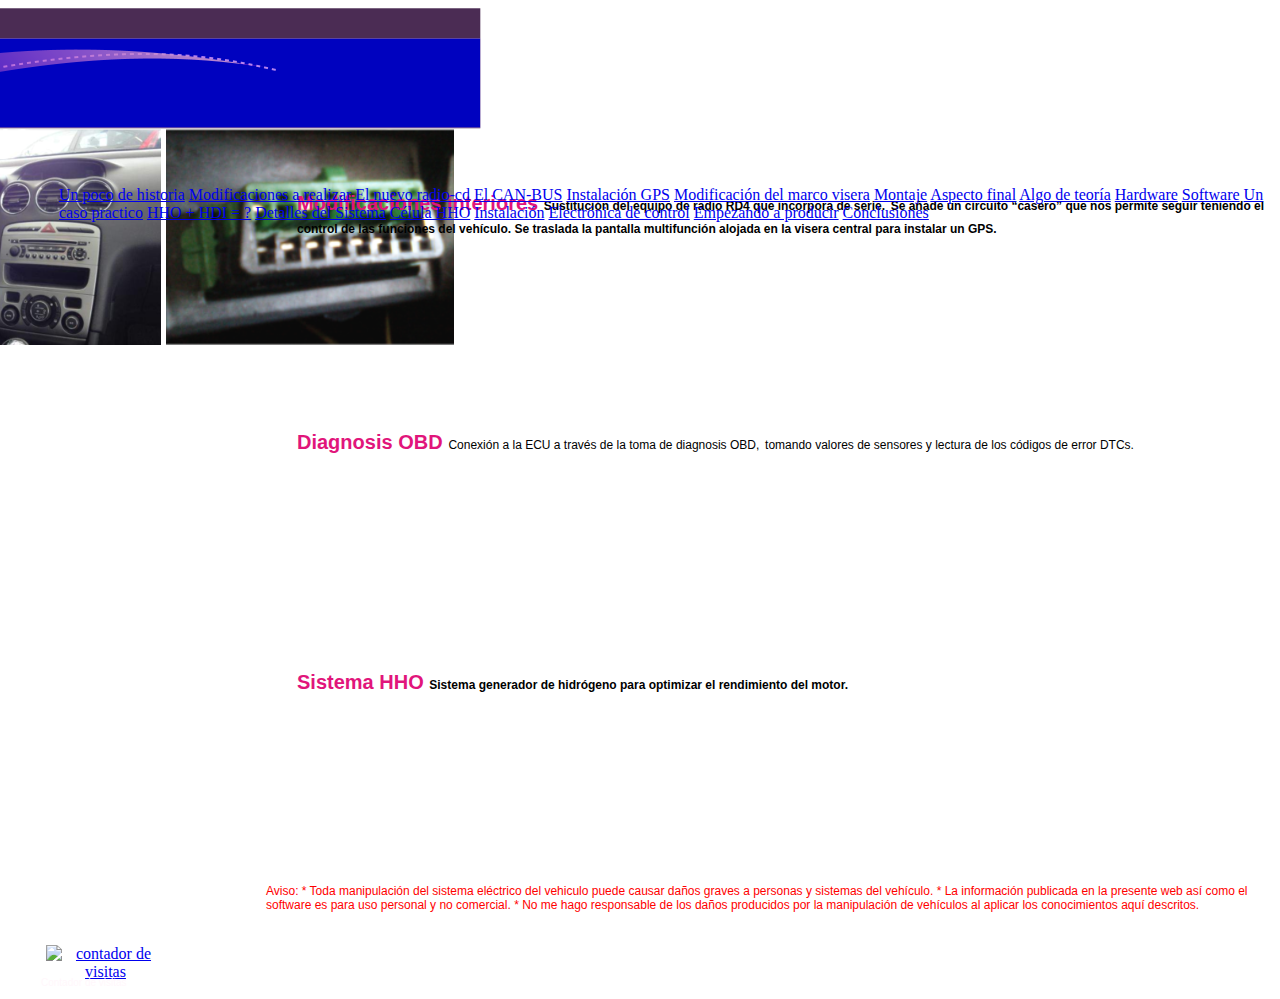
==== index.html @ 52fc5c9a "Update and rename index.htm to index.html" ====
<!DOCTYPE html PUBLIC "-//W3C//DTD XHTML 1.0 Transitional//EN" "http://www.w3.org/TR/xhtml1/DTD/xhtml1-transitional.dtd">
<html xmlns="http://www.w3.org/1999/xhtml">
<head>
 <meta http-equiv="Content-Type" content="text/html; charset=Windows-1252"/>
 <meta name="Generator" content="Xara HTML filter v.6.0.4.417"/>
 <meta name="XAR Files" content="default_htm_files/xr_files.txt"/>
 <title>default</title>
 <meta name="viewport" content="width=device-width, initial-scale=1.0"/>
 <link rel="stylesheet" type="text/css" href="default_htm_files/xr_main.css"/>
 <link rel="stylesheet" type="text/css" href="default_htm_files/xr_text.css"/>
 <link rel="stylesheet" type="text/css" href="default_htm_files/custom_styles.css"/>
 <script type="text/javascript" src="default_htm_files/roe.js"></script>
</head>
<body style="background-color: #FFFFFF">
<div class="xr_ap" id="xr_xr" style="width: 1001px; height: 980px; top:0px; left:50%; margin-left: -501px;">
 <script type="text/javascript">var xr_xr=document.getElementById("xr_xr")</script>
<div class="xr_ap" id="xr_xri" style="width: 1001px; height: 980px;">
 <span class="xr_ar" style="left: 17px; top: 138px; width: 973px; height: 839px; background-color: #FFF7FB;"></span>
 <div style="position: absolute; left: 46px; top: 945px; width: 119px; height: 22px;">
<center><a href="http://www.websmultimedia.com/contador-de-visitas-gratis" title="Contador De Visitas Gratis">

<img style="border: 0px solid; display: inline;" alt="contador de visitas" src="http://www.websmultimedia.com/contador-de-visitas.php?id=11728"></a><br><a href="http://www.websmultimedia.com/contador-de-visitas-gratis" style="color:#999; font-size:10px; 

font-family:verdana;"></a><br><a href="http://www.websmultimedia.com/diseno-web/sevilla" style="color:#999; font-size:10px; font-family:verdana;"></a></center>
 </div>
 <div class="Normal_text" style="position: absolute; left:41px; top:977px;font-family:Verdana, Geneva, sans-serif;font-size:10px;color:#FFF7FB;">
  <span class="xr_tc Normal_text" style="left: -1px; top: -10px; width: 129px;font-family:Verdana, Geneva, sans-serif;font-size:10px;color:#FFF7FB;">Contador de visitas</span>
 </div>
 <img class="xr_ap" src="default_htm_files/8.png" alt="" title="" style="left: 17px; top: 17px; width: 974px; height: 121px;"/>
 <img class="xr_ap" src="default_htm_files/9.png" alt="" title="" style="left: 311px; top: 63px; width: 362px; height: 60px;"/>
 <!--[if lt IE 9]>
 <img class="xr_ap" src="default_htm_files/2298.png" alt="" title="" style="left: 276px; top: 150px; width: 699px; height: 232px;"/>
 <![endif]-->
 <!--[if gte IE 9]><!-->
 <span class="xr_ar" style="left: 276px; top: 150px; width: 689px; height: 224px; box-shadow: 8px 6px 0px rgba(0,0,0,0.25); background-color: #F8E4F6;"></span>
 <!--<![endif]-->
 <img class="xr_ap" src="default_htm_files/521.png" alt="" title="" style="left: 645px; top: 154px; width: 289px; height: 216px;"/>
 <!--[if lt IE 9]>
 <img class="xr_ap" src="default_htm_files/2298.png" alt="" title="" style="left: 276px; top: 630px; width: 699px; height: 232px;"/>
 <![endif]-->
 <!--[if gte IE 9]><!-->
 <span class="xr_ar" style="left: 276px; top: 630px; width: 689px; height: 224px; box-shadow: 8px 6px 0px rgba(0,0,0,0.25); background-color: #F8E4F6;"></span>
 <!--<![endif]-->
 <!--[if lt IE 9]>
 <img class="xr_ap" src="default_htm_files/2298.png" alt="" title="" style="left: 276px; top: 390px; width: 699px; height: 232px;"/>
 <![endif]-->
 <!--[if gte IE 9]><!-->
 <span class="xr_ar" style="left: 276px; top: 390px; width: 689px; height: 224px; box-shadow: 8px 6px 0px rgba(0,0,0,0.25); background-color: #F8E4F6;"></span>
 <!--<![endif]-->
 <img class="xr_ap" src="default_htm_files/522.png" alt="" title="" style="left: 645px; top: 395px; width: 289px; height: 216px;"/>
 <img class="xr_ap" src="default_htm_files/523.jpg" alt="" title="" style="left: 645px; top: 635px; width: 289px; height: 216px;"/>
 <div class="Normal_text" style="position: absolute; left:297px; top:192px;font-family:Trebuchet MS, Tahoma, sans-serif;font-weight:bold;font-size:20px;color:#E1157B;">
  <span class="xr_tl Normal_text" style="top: -19px;font-family:Trebuchet MS, Tahoma, sans-serif;font-weight:bold;font-size:20px;color:#E1157B;">Modificaciones interiores</span>
  <span class="xr_tl Normal_text" style="top: 18px;font-family:Trebuchet MS, Tahoma, sans-serif;font-size:12px;color:#000000;">Sustituci&#243;n del equipo de radio RD4 que incorpora de serie.</span>
  <span class="xr_tl Normal_text" style="top: 46px;font-family:Trebuchet MS, Tahoma, sans-serif;font-size:12px;color:#000000;">Se a&#241;ade un circuito &#8220;casero&#8221; que nos permite seguir </span>
  <span class="xr_tl Normal_text" style="top: 60px;font-family:Trebuchet MS, Tahoma, sans-serif;font-size:12px;color:#000000;">teniendo el control de las funciones del veh&#237;culo. </span>
  <span class="xr_tl Normal_text" style="top: 88px;font-family:Trebuchet MS, Tahoma, sans-serif;font-size:12px;color:#000000;">Se traslada la pantalla multifunci&#243;n alojada en la visera </span>
  <span class="xr_tl Normal_text" style="top: 102px;font-family:Trebuchet MS, Tahoma, sans-serif;font-size:12px;color:#000000;">central para instalar un GPS.</span>
  <span class="xr_tl Normal_text" style="top: 116px;font-family:Trebuchet MS, Tahoma, sans-serif;font-size:12px;color:#000000;">&nbsp;</span>
 </div>
 <div class="Normal_text" style="position: absolute; left:297px; top:430px;font-family:Trebuchet MS, Tahoma, sans-serif;font-size:21px;">
  <span class="xr_tl Normal_text" style="top: -19px;font-family:Trebuchet MS, Tahoma, sans-serif;font-size:21px;"><span class="Normal_text" style="font-family:Trebuchet MS, Tahoma, sans-serif;font-weight:bold;font-size:20px;color:#E1157B;">Diagnosis OBD</span></span>
  <span class="xr_tl Normal_text" style="top: 18px;font-family:Trebuchet MS, Tahoma, sans-serif;font-size:12px;color:#000000;">Conexi&#243;n a la ECU a trav&#233;s de la toma de diagnosis OBD,</span>
  <span class="xr_tl Normal_text" style="top: 32px;font-family:Trebuchet MS, Tahoma, sans-serif;font-size:12px;color:#000000;">tomando valores de sensores y lectura de los c&#243;digos de </span>
  <span class="xr_tl Normal_text" style="top: 46px;font-family:Trebuchet MS, Tahoma, sans-serif;font-size:12px;color:#000000;">error DTCs.</span>
 </div>
 <div class="Normal_text" style="position: absolute; left:297px; top:671px;font-family:Trebuchet MS, Tahoma, sans-serif;font-weight:bold;font-size:20px;">
  <span class="xr_tl Normal_text" style="top: -19px;font-family:Trebuchet MS, Tahoma, sans-serif;font-weight:bold;font-size:20px;"><span class="Normal_text" style="font-family:Trebuchet MS, Tahoma, sans-serif;font-weight:bold;font-size:20px;color:#E1157B;">Sistema HHO</span></span>
  <span class="xr_tl Normal_text" style="top: 18px;font-family:Trebuchet MS, Tahoma, sans-serif;font-size:12px;color:#000000;">Sistema generador de hidr&#243;geno para optimizar el </span>
  <span class="xr_tl Normal_text" style="top: 32px;font-family:Trebuchet MS, Tahoma, sans-serif;font-size:12px;color:#000000;">rendimiento del motor.</span>
 </div>
 <div class="Normal_text" style="position: absolute; left:266px; top:884px;font-family:Trebuchet MS, Tahoma, sans-serif;font-size:12px;color:#FF0000;">
  <span class="xr_tl Normal_text" style="top: -11px;font-family:Trebuchet MS, Tahoma, sans-serif;font-size:12px;color:#FF0000;">Aviso:</span>
  <span class="xr_tl Normal_text" style="top: 3px;font-family:Trebuchet MS, Tahoma, sans-serif;font-size:12px;color:#FF0000;">* Toda manipulaci&#243;n del sistema el&#233;ctrico del vehiculo puede causar da&#241;os graves a personas y sistemas del veh&#237;culo. </span>
  <span class="xr_tl Normal_text" style="top: 17px;font-family:Trebuchet MS, Tahoma, sans-serif;font-size:12px;color:#FF0000;">* La informaci&#243;n publicada en la presente web as&#237; como el software es para uso personal y no comercial.</span>
  <span class="xr_tl Normal_text" style="top: 31px;font-family:Trebuchet MS, Tahoma, sans-serif;font-size:12px;color:#FF0000;">* No me hago responsable de los da&#241;os producidos por la manipulaci&#243;n de veh&#237;culos al aplicar los conocimientos aqu&#237; descritos.</span>
 </div>
 <!--[if lt IE 9]>
 <img class="xr_ap" src="default_htm_files/2303.png" alt="" title="" style="left: 38px; top: 149px; width: 239px; height: 239px;"/>
 <![endif]-->
 <!--[if gte IE 9]><!-->
 <span class="xr_ar" style="left: 38px; top: 150px; width: 223px; height: 224px; box-shadow: 8px 7px 6px rgba(0,0,0,0.25); background-color: #F8E4F6;"></span>
 <!--<![endif]-->
 <!--[if lt IE 9]>
 <img class="xr_ap" src="default_htm_files/2303.png" alt="" title="" style="left: 38px; top: 389px; width: 239px; height: 239px;"/>
 <![endif]-->
 <!--[if gte IE 9]><!-->
 <span class="xr_ar" style="left: 38px; top: 390px; width: 223px; height: 224px; box-shadow: 8px 7px 6px rgba(0,0,0,0.25); background-color: #F8E4F6;"></span>
 <!--<![endif]-->
 <!--[if lt IE 9]>
 <img class="xr_ap" src="default_htm_files/2303.png" alt="" title="" style="left: 38px; top: 629px; width: 239px; height: 239px;"/>
 <![endif]-->
 <!--[if gte IE 9]><!-->
 <span class="xr_ar" style="left: 38px; top: 630px; width: 223px; height: 224px; box-shadow: 8px 7px 6px rgba(0,0,0,0.25); background-color: #F8E4F6;"></span>
 <!--<![endif]-->
 <div class="xr_s0" style="position: absolute; left:59px; top:186px;">
  <span class="xr_tl xr_s0" style="top: 3px;"><a href="default_2.htm" onclick="return(xr_nn());" onmousemove="xr_mo(this,0)" >Un poco de historia</a></span>
  <span class="xr_tl xr_s0" style="top: 19px;"><a href="default_2.htm#Modificaciones:32a:32realizar" onclick="return(xr_nn());" onmousemove="xr_mo(this,0)" >Modificaciones a realizar</a></span>
  <span class="xr_tl xr_s0" style="top: 36px;"><a href="default_2.htm#El:32nuevo:32radio-cd" onclick="return(xr_nn());" onmousemove="xr_mo(this,0)" >El nuevo radio-cd</a></span>
  <span class="xr_tl xr_s0" style="top: 52px;"><a href="default_3.htm" onclick="return(xr_nn());" onmousemove="xr_mo(this,0)" >El CAN-BUS</a></span>
  <span class="xr_tl xr_s0" style="top: 68px;"><a href="default_4.htm" onclick="return(xr_nn());" onmousemove="xr_mo(this,0)" >Instalaci&#243;n GPS</a></span>
  <span class="xr_tl xr_s0" style="top: 84px;"><a href="default_4.htm#Modificaci:243n:32del:32marco:32visera" onclick="return(xr_nn());" onmousemove="xr_mo(this,0)" >Modificaci&#243;n del marco visera</a></span>
  <span class="xr_tl xr_s0" style="top: 101px;"><a href="default_5.htm" onclick="return(xr_nn());" onmousemove="xr_mo(this,0)" >Montaje</a></span>
  <span class="xr_tl xr_s0" style="top: 117px;"><a href="default_6.htm" onclick="return(xr_nn());" onmousemove="xr_mo(this,0)" >Aspecto final</a></span>
  <span class="xr_tl xr_s0" style="top: 247px;"><a href="default_7.htm" onclick="return(xr_nn());" onmousemove="xr_mo(this,0)" >Algo de teor&#237;a</a></span>
  <span class="xr_tl xr_s0" style="top: 263px;"><a href="default_8.htm" onclick="return(xr_nn());" onmousemove="xr_mo(this,0)" >Hardware</a></span>
  <span class="xr_tl xr_s0" style="top: 279px;"><a href="default_8.htm#Software" onclick="return(xr_nn());" onmousemove="xr_mo(this,0)" >Software</a></span>
  <span class="xr_tl xr_s0" style="top: 296px;"><a href="default_9.htm" onclick="return(xr_nn());" onmousemove="xr_mo(this,0)" >Un caso practico</a></span>
  <span class="xr_tl xr_s0" style="top: 491px;"><a href="default_10.htm" onclick="return(xr_nn());" onmousemove="xr_mo(this,0)" >HHO + HDI = ?</a></span>
  <span class="xr_tl xr_s0" style="top: 507px;"><a href="default_10.htm#Detalles:32del:32Sistema" onclick="return(xr_nn());" onmousemove="xr_mo(this,0)" >Detalles del Sistema</a></span>
  <span class="xr_tl xr_s0" style="top: 523px;"><a href="default_10.htm#C:233lula:32HHO" onclick="return(xr_nn());" onmousemove="xr_mo(this,0)" >C&#233;lula HHO</a></span>
  <span class="xr_tl xr_s0" style="top: 540px;"><a href="default_11.htm" onclick="return(xr_nn());" onmousemove="xr_mo(this,0)" >Instalaci&#243;n</a></span>
  <span class="xr_tl xr_s0" style="top: 556px;"><a href="default_12.htm" onclick="return(xr_nn());" onmousemove="xr_mo(this,0)" >Electr&#243;nica de control</a></span>
  <span class="xr_tl xr_s0" style="top: 572px;"><a href="default_13.htm" onclick="return(xr_nn());" onmousemove="xr_mo(this,0)" >Empezando a producir</a></span>
  <span class="xr_tl xr_s0" style="top: 588px;"><a href="default_13.htm#Conclusiones" onclick="return(xr_nn());" onmousemove="xr_mo(this,0)" >Conclusiones</a></span>
 </div>
 <div id="xr_xo0" class="xr_ap" style="left:0; top:0; width:1001px; height:100px; visibility:hidden;">
 <a href="" onclick="return(false);">
 </a>
 </div>
 <div id="xr_xd0"></div>
</div>
</div>
<!--[if lt IE 7]><script type="text/javascript" src="default_htm_files/png.js"></script><![endif]-->
<!--[if IE]><script type="text/javascript">xr_aeh()</script><![endif]--><!--[if !IE]>--><script type="text/javascript">window.addEventListener('load', xr_aeh, false);</script><!--<![endif]-->
</body>
</html>
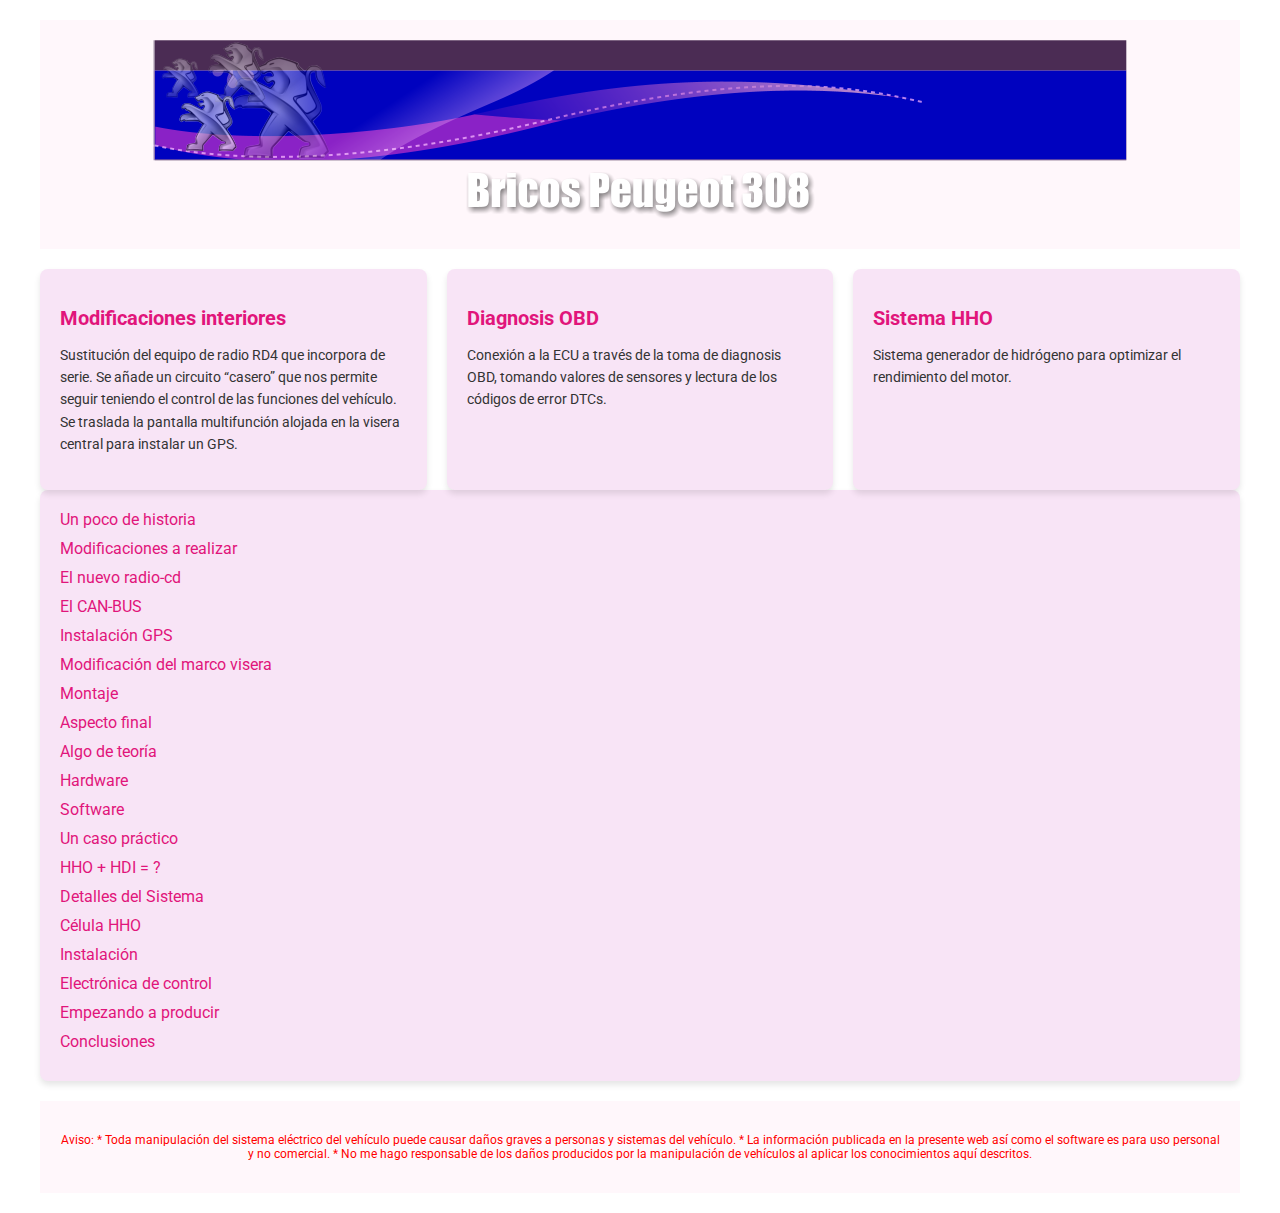
==== commit d4880ece: "Update index.html" ====
--- a/index.html
+++ b/index.html
@@ -1,127 +1,130 @@
-<!DOCTYPE html PUBLIC "-//W3C//DTD XHTML 1.0 Transitional//EN" "http://www.w3.org/TR/xhtml1/DTD/xhtml1-transitional.dtd">
-<html xmlns="http://www.w3.org/1999/xhtml">
+<!DOCTYPE html>
+<html lang="es">
 <head>
- <meta http-equiv="Content-Type" content="text/html; charset=Windows-1252"/>
- <meta name="Generator" content="Xara HTML filter v.6.0.4.417"/>
- <meta name="XAR Files" content="default_htm_files/xr_files.txt"/>
- <title>default</title>
- <meta name="viewport" content="width=device-width, initial-scale=1.0"/>
- <link rel="stylesheet" type="text/css" href="default_htm_files/xr_main.css"/>
- <link rel="stylesheet" type="text/css" href="default_htm_files/xr_text.css"/>
- <link rel="stylesheet" type="text/css" href="default_htm_files/custom_styles.css"/>
- <script type="text/javascript" src="default_htm_files/roe.js"></script>
+    <meta charset="UTF-8">
+    <meta name="viewport" content="width=device-width, initial-scale=1.0">
+    <title>Modificaciones de Vehículos</title>
+    <link href="https://fonts.googleapis.com/css2?family=Roboto:wght@400;700&display=swap" rel="stylesheet">
+    <style>
+        body {
+            font-family: 'Roboto', sans-serif;
+            background-color: #FFFFFF;
+            margin: 0;
+            padding: 0;
+            color: #333;
+        }
+        .container {
+            max-width: 1200px;
+            margin: 0 auto;
+            padding: 20px;
+        }
+        header {
+            text-align: center;
+            padding: 20px 0;
+            background-color: #FFF7FB;
+        }
+        header img {
+            max-width: 100%;
+            height: auto;
+        }
+        .content {
+            display: flex;
+            flex-wrap: wrap;
+            gap: 20px;
+            margin-top: 20px;
+        }
+        .card {
+            background-color: #F8E4F6;
+            padding: 20px;
+            border-radius: 8px;
+            box-shadow: 0 4px 6px rgba(0, 0, 0, 0.1);
+            flex: 1 1 calc(33.333% - 40px);
+            box-sizing: border-box;
+        }
+        .card h2 {
+            color: #E1157B;
+            font-size: 20px;
+            margin-bottom: 10px;
+        }
+        .card p {
+            font-size: 14px;
+            line-height: 1.6;
+        }
+        .sidebar {
+            flex: 1 1 200px;
+            background-color: #F8E4F6;
+            padding: 20px;
+            border-radius: 8px;
+            box-shadow: 0 4px 6px rgba(0, 0, 0, 0.1);
+        }
+        .sidebar a {
+            display: block;
+            color: #E1157B;
+            text-decoration: none;
+            margin-bottom: 10px;
+        }
+        .sidebar a:hover {
+            text-decoration: underline;
+        }
+        footer {
+            text-align: center;
+            padding: 20px;
+            background-color: #FFF7FB;
+            margin-top: 20px;
+        }
+        footer p {
+            font-size: 12px;
+            color: #FF0000;
+        }
+    </style>
 </head>
-<body style="background-color: #FFFFFF">
-<div class="xr_ap" id="xr_xr" style="width: 1001px; height: 980px; top:0px; left:50%; margin-left: -501px;">
- <script type="text/javascript">var xr_xr=document.getElementById("xr_xr")</script>
-<div class="xr_ap" id="xr_xri" style="width: 1001px; height: 980px;">
- <span class="xr_ar" style="left: 17px; top: 138px; width: 973px; height: 839px; background-color: #FFF7FB;"></span>
- <div style="position: absolute; left: 46px; top: 945px; width: 119px; height: 22px;">
-<center><a href="http://www.websmultimedia.com/contador-de-visitas-gratis" title="Contador De Visitas Gratis">
+<body>
+    <div class="container">
+        <header>
+            <img src="default_htm_files/8.png" alt="Header Image">
+            <img src="default_htm_files/9.png" alt="Logo">
+        </header>
 
-<img style="border: 0px solid; display: inline;" alt="contador de visitas" src="http://www.websmultimedia.com/contador-de-visitas.php?id=11728"></a><br><a href="http://www.websmultimedia.com/contador-de-visitas-gratis" style="color:#999; font-size:10px; 
+        <div class="content">
+            <div class="card">
+                <h2>Modificaciones interiores</h2>
+                <p>Sustitución del equipo de radio RD4 que incorpora de serie. Se añade un circuito “casero” que nos permite seguir teniendo el control de las funciones del vehículo. Se traslada la pantalla multifunción alojada en la visera central para instalar un GPS.</p>
+            </div>
+            <div class="card">
+                <h2>Diagnosis OBD</h2>
+                <p>Conexión a la ECU a través de la toma de diagnosis OBD, tomando valores de sensores y lectura de los códigos de error DTCs.</p>
+            </div>
+            <div class="card">
+                <h2>Sistema HHO</h2>
+                <p>Sistema generador de hidrógeno para optimizar el rendimiento del motor.</p>
+            </div>
+        </div>
 
-font-family:verdana;"></a><br><a href="http://www.websmultimedia.com/diseno-web/sevilla" style="color:#999; font-size:10px; font-family:verdana;"></a></center>
- </div>
- <div class="Normal_text" style="position: absolute; left:41px; top:977px;font-family:Verdana, Geneva, sans-serif;font-size:10px;color:#FFF7FB;">
-  <span class="xr_tc Normal_text" style="left: -1px; top: -10px; width: 129px;font-family:Verdana, Geneva, sans-serif;font-size:10px;color:#FFF7FB;">Contador de visitas</span>
- </div>
- <img class="xr_ap" src="default_htm_files/8.png" alt="" title="" style="left: 17px; top: 17px; width: 974px; height: 121px;"/>
- <img class="xr_ap" src="default_htm_files/9.png" alt="" title="" style="left: 311px; top: 63px; width: 362px; height: 60px;"/>
- <!--[if lt IE 9]>
- <img class="xr_ap" src="default_htm_files/2298.png" alt="" title="" style="left: 276px; top: 150px; width: 699px; height: 232px;"/>
- <![endif]-->
- <!--[if gte IE 9]><!-->
- <span class="xr_ar" style="left: 276px; top: 150px; width: 689px; height: 224px; box-shadow: 8px 6px 0px rgba(0,0,0,0.25); background-color: #F8E4F6;"></span>
- <!--<![endif]-->
- <img class="xr_ap" src="default_htm_files/521.png" alt="" title="" style="left: 645px; top: 154px; width: 289px; height: 216px;"/>
- <!--[if lt IE 9]>
- <img class="xr_ap" src="default_htm_files/2298.png" alt="" title="" style="left: 276px; top: 630px; width: 699px; height: 232px;"/>
- <![endif]-->
- <!--[if gte IE 9]><!-->
- <span class="xr_ar" style="left: 276px; top: 630px; width: 689px; height: 224px; box-shadow: 8px 6px 0px rgba(0,0,0,0.25); background-color: #F8E4F6;"></span>
- <!--<![endif]-->
- <!--[if lt IE 9]>
- <img class="xr_ap" src="default_htm_files/2298.png" alt="" title="" style="left: 276px; top: 390px; width: 699px; height: 232px;"/>
- <![endif]-->
- <!--[if gte IE 9]><!-->
- <span class="xr_ar" style="left: 276px; top: 390px; width: 689px; height: 224px; box-shadow: 8px 6px 0px rgba(0,0,0,0.25); background-color: #F8E4F6;"></span>
- <!--<![endif]-->
- <img class="xr_ap" src="default_htm_files/522.png" alt="" title="" style="left: 645px; top: 395px; width: 289px; height: 216px;"/>
- <img class="xr_ap" src="default_htm_files/523.jpg" alt="" title="" style="left: 645px; top: 635px; width: 289px; height: 216px;"/>
- <div class="Normal_text" style="position: absolute; left:297px; top:192px;font-family:Trebuchet MS, Tahoma, sans-serif;font-weight:bold;font-size:20px;color:#E1157B;">
-  <span class="xr_tl Normal_text" style="top: -19px;font-family:Trebuchet MS, Tahoma, sans-serif;font-weight:bold;font-size:20px;color:#E1157B;">Modificaciones interiores</span>
-  <span class="xr_tl Normal_text" style="top: 18px;font-family:Trebuchet MS, Tahoma, sans-serif;font-size:12px;color:#000000;">Sustituci&#243;n del equipo de radio RD4 que incorpora de serie.</span>
-  <span class="xr_tl Normal_text" style="top: 46px;font-family:Trebuchet MS, Tahoma, sans-serif;font-size:12px;color:#000000;">Se a&#241;ade un circuito &#8220;casero&#8221; que nos permite seguir </span>
-  <span class="xr_tl Normal_text" style="top: 60px;font-family:Trebuchet MS, Tahoma, sans-serif;font-size:12px;color:#000000;">teniendo el control de las funciones del veh&#237;culo. </span>
-  <span class="xr_tl Normal_text" style="top: 88px;font-family:Trebuchet MS, Tahoma, sans-serif;font-size:12px;color:#000000;">Se traslada la pantalla multifunci&#243;n alojada en la visera </span>
-  <span class="xr_tl Normal_text" style="top: 102px;font-family:Trebuchet MS, Tahoma, sans-serif;font-size:12px;color:#000000;">central para instalar un GPS.</span>
-  <span class="xr_tl Normal_text" style="top: 116px;font-family:Trebuchet MS, Tahoma, sans-serif;font-size:12px;color:#000000;">&nbsp;</span>
- </div>
- <div class="Normal_text" style="position: absolute; left:297px; top:430px;font-family:Trebuchet MS, Tahoma, sans-serif;font-size:21px;">
-  <span class="xr_tl Normal_text" style="top: -19px;font-family:Trebuchet MS, Tahoma, sans-serif;font-size:21px;"><span class="Normal_text" style="font-family:Trebuchet MS, Tahoma, sans-serif;font-weight:bold;font-size:20px;color:#E1157B;">Diagnosis OBD</span></span>
-  <span class="xr_tl Normal_text" style="top: 18px;font-family:Trebuchet MS, Tahoma, sans-serif;font-size:12px;color:#000000;">Conexi&#243;n a la ECU a trav&#233;s de la toma de diagnosis OBD,</span>
-  <span class="xr_tl Normal_text" style="top: 32px;font-family:Trebuchet MS, Tahoma, sans-serif;font-size:12px;color:#000000;">tomando valores de sensores y lectura de los c&#243;digos de </span>
-  <span class="xr_tl Normal_text" style="top: 46px;font-family:Trebuchet MS, Tahoma, sans-serif;font-size:12px;color:#000000;">error DTCs.</span>
- </div>
- <div class="Normal_text" style="position: absolute; left:297px; top:671px;font-family:Trebuchet MS, Tahoma, sans-serif;font-weight:bold;font-size:20px;">
-  <span class="xr_tl Normal_text" style="top: -19px;font-family:Trebuchet MS, Tahoma, sans-serif;font-weight:bold;font-size:20px;"><span class="Normal_text" style="font-family:Trebuchet MS, Tahoma, sans-serif;font-weight:bold;font-size:20px;color:#E1157B;">Sistema HHO</span></span>
-  <span class="xr_tl Normal_text" style="top: 18px;font-family:Trebuchet MS, Tahoma, sans-serif;font-size:12px;color:#000000;">Sistema generador de hidr&#243;geno para optimizar el </span>
-  <span class="xr_tl Normal_text" style="top: 32px;font-family:Trebuchet MS, Tahoma, sans-serif;font-size:12px;color:#000000;">rendimiento del motor.</span>
- </div>
- <div class="Normal_text" style="position: absolute; left:266px; top:884px;font-family:Trebuchet MS, Tahoma, sans-serif;font-size:12px;color:#FF0000;">
-  <span class="xr_tl Normal_text" style="top: -11px;font-family:Trebuchet MS, Tahoma, sans-serif;font-size:12px;color:#FF0000;">Aviso:</span>
-  <span class="xr_tl Normal_text" style="top: 3px;font-family:Trebuchet MS, Tahoma, sans-serif;font-size:12px;color:#FF0000;">* Toda manipulaci&#243;n del sistema el&#233;ctrico del vehiculo puede causar da&#241;os graves a personas y sistemas del veh&#237;culo. </span>
-  <span class="xr_tl Normal_text" style="top: 17px;font-family:Trebuchet MS, Tahoma, sans-serif;font-size:12px;color:#FF0000;">* La informaci&#243;n publicada en la presente web as&#237; como el software es para uso personal y no comercial.</span>
-  <span class="xr_tl Normal_text" style="top: 31px;font-family:Trebuchet MS, Tahoma, sans-serif;font-size:12px;color:#FF0000;">* No me hago responsable de los da&#241;os producidos por la manipulaci&#243;n de veh&#237;culos al aplicar los conocimientos aqu&#237; descritos.</span>
- </div>
- <!--[if lt IE 9]>
- <img class="xr_ap" src="default_htm_files/2303.png" alt="" title="" style="left: 38px; top: 149px; width: 239px; height: 239px;"/>
- <![endif]-->
- <!--[if gte IE 9]><!-->
- <span class="xr_ar" style="left: 38px; top: 150px; width: 223px; height: 224px; box-shadow: 8px 7px 6px rgba(0,0,0,0.25); background-color: #F8E4F6;"></span>
- <!--<![endif]-->
- <!--[if lt IE 9]>
- <img class="xr_ap" src="default_htm_files/2303.png" alt="" title="" style="left: 38px; top: 389px; width: 239px; height: 239px;"/>
- <![endif]-->
- <!--[if gte IE 9]><!-->
- <span class="xr_ar" style="left: 38px; top: 390px; width: 223px; height: 224px; box-shadow: 8px 7px 6px rgba(0,0,0,0.25); background-color: #F8E4F6;"></span>
- <!--<![endif]-->
- <!--[if lt IE 9]>
- <img class="xr_ap" src="default_htm_files/2303.png" alt="" title="" style="left: 38px; top: 629px; width: 239px; height: 239px;"/>
- <![endif]-->
- <!--[if gte IE 9]><!-->
- <span class="xr_ar" style="left: 38px; top: 630px; width: 223px; height: 224px; box-shadow: 8px 7px 6px rgba(0,0,0,0.25); background-color: #F8E4F6;"></span>
- <!--<![endif]-->
- <div class="xr_s0" style="position: absolute; left:59px; top:186px;">
-  <span class="xr_tl xr_s0" style="top: 3px;"><a href="default_2.htm" onclick="return(xr_nn());" onmousemove="xr_mo(this,0)" >Un poco de historia</a></span>
-  <span class="xr_tl xr_s0" style="top: 19px;"><a href="default_2.htm#Modificaciones:32a:32realizar" onclick="return(xr_nn());" onmousemove="xr_mo(this,0)" >Modificaciones a realizar</a></span>
-  <span class="xr_tl xr_s0" style="top: 36px;"><a href="default_2.htm#El:32nuevo:32radio-cd" onclick="return(xr_nn());" onmousemove="xr_mo(this,0)" >El nuevo radio-cd</a></span>
-  <span class="xr_tl xr_s0" style="top: 52px;"><a href="default_3.htm" onclick="return(xr_nn());" onmousemove="xr_mo(this,0)" >El CAN-BUS</a></span>
-  <span class="xr_tl xr_s0" style="top: 68px;"><a href="default_4.htm" onclick="return(xr_nn());" onmousemove="xr_mo(this,0)" >Instalaci&#243;n GPS</a></span>
-  <span class="xr_tl xr_s0" style="top: 84px;"><a href="default_4.htm#Modificaci:243n:32del:32marco:32visera" onclick="return(xr_nn());" onmousemove="xr_mo(this,0)" >Modificaci&#243;n del marco visera</a></span>
-  <span class="xr_tl xr_s0" style="top: 101px;"><a href="default_5.htm" onclick="return(xr_nn());" onmousemove="xr_mo(this,0)" >Montaje</a></span>
-  <span class="xr_tl xr_s0" style="top: 117px;"><a href="default_6.htm" onclick="return(xr_nn());" onmousemove="xr_mo(this,0)" >Aspecto final</a></span>
-  <span class="xr_tl xr_s0" style="top: 247px;"><a href="default_7.htm" onclick="return(xr_nn());" onmousemove="xr_mo(this,0)" >Algo de teor&#237;a</a></span>
-  <span class="xr_tl xr_s0" style="top: 263px;"><a href="default_8.htm" onclick="return(xr_nn());" onmousemove="xr_mo(this,0)" >Hardware</a></span>
-  <span class="xr_tl xr_s0" style="top: 279px;"><a href="default_8.htm#Software" onclick="return(xr_nn());" onmousemove="xr_mo(this,0)" >Software</a></span>
-  <span class="xr_tl xr_s0" style="top: 296px;"><a href="default_9.htm" onclick="return(xr_nn());" onmousemove="xr_mo(this,0)" >Un caso practico</a></span>
-  <span class="xr_tl xr_s0" style="top: 491px;"><a href="default_10.htm" onclick="return(xr_nn());" onmousemove="xr_mo(this,0)" >HHO + HDI = ?</a></span>
-  <span class="xr_tl xr_s0" style="top: 507px;"><a href="default_10.htm#Detalles:32del:32Sistema" onclick="return(xr_nn());" onmousemove="xr_mo(this,0)" >Detalles del Sistema</a></span>
-  <span class="xr_tl xr_s0" style="top: 523px;"><a href="default_10.htm#C:233lula:32HHO" onclick="return(xr_nn());" onmousemove="xr_mo(this,0)" >C&#233;lula HHO</a></span>
-  <span class="xr_tl xr_s0" style="top: 540px;"><a href="default_11.htm" onclick="return(xr_nn());" onmousemove="xr_mo(this,0)" >Instalaci&#243;n</a></span>
-  <span class="xr_tl xr_s0" style="top: 556px;"><a href="default_12.htm" onclick="return(xr_nn());" onmousemove="xr_mo(this,0)" >Electr&#243;nica de control</a></span>
-  <span class="xr_tl xr_s0" style="top: 572px;"><a href="default_13.htm" onclick="return(xr_nn());" onmousemove="xr_mo(this,0)" >Empezando a producir</a></span>
-  <span class="xr_tl xr_s0" style="top: 588px;"><a href="default_13.htm#Conclusiones" onclick="return(xr_nn());" onmousemove="xr_mo(this,0)" >Conclusiones</a></span>
- </div>
- <div id="xr_xo0" class="xr_ap" style="left:0; top:0; width:1001px; height:100px; visibility:hidden;">
- <a href="" onclick="return(false);">
- </a>
- </div>
- <div id="xr_xd0"></div>
-</div>
-</div>
-<!--[if lt IE 7]><script type="text/javascript" src="default_htm_files/png.js"></script><![endif]-->
-<!--[if IE]><script type="text/javascript">xr_aeh()</script><![endif]--><!--[if !IE]>--><script type="text/javascript">window.addEventListener('load', xr_aeh, false);</script><!--<![endif]-->
+        <div class="sidebar">
+            <a href="default_2.htm">Un poco de historia</a>
+            <a href="default_2.htm#Modificaciones:32a:32realizar">Modificaciones a realizar</a>
+            <a href="default_2.htm#El:32nuevo:32radio-cd">El nuevo radio-cd</a>
+            <a href="default_3.htm">El CAN-BUS</a>
+            <a href="default_4.htm">Instalación GPS</a>
+            <a href="default_4.htm#Modificación:32del:32marco:32visera">Modificación del marco visera</a>
+            <a href="default_5.htm">Montaje</a>
+            <a href="default_6.htm">Aspecto final</a>
+            <a href="default_7.htm">Algo de teoría</a>
+            <a href="default_8.htm">Hardware</a>
+            <a href="default_8.htm#Software">Software</a>
+            <a href="default_9.htm">Un caso práctico</a>
+            <a href="default_10.htm">HHO + HDI = ?</a>
+            <a href="default_10.htm#Detalles:32del:32Sistema">Detalles del Sistema</a>
+            <a href="default_10.htm#Célula:32HHO">Célula HHO</a>
+            <a href="default_11.htm">Instalación</a>
+            <a href="default_12.htm">Electrónica de control</a>
+            <a href="default_13.htm">Empezando a producir</a>
+            <a href="default_13.htm#Conclusiones">Conclusiones</a>
+        </div>
+
+        <footer>
+            <p>Aviso: * Toda manipulación del sistema eléctrico del vehículo puede causar daños graves a personas y sistemas del vehículo. * La información publicada en la presente web así como el software es para uso personal y no comercial. * No me hago responsable de los daños producidos por la manipulación de vehículos al aplicar los conocimientos aquí descritos.</p>
+        </footer>
+    </div>
 </body>
 </html>
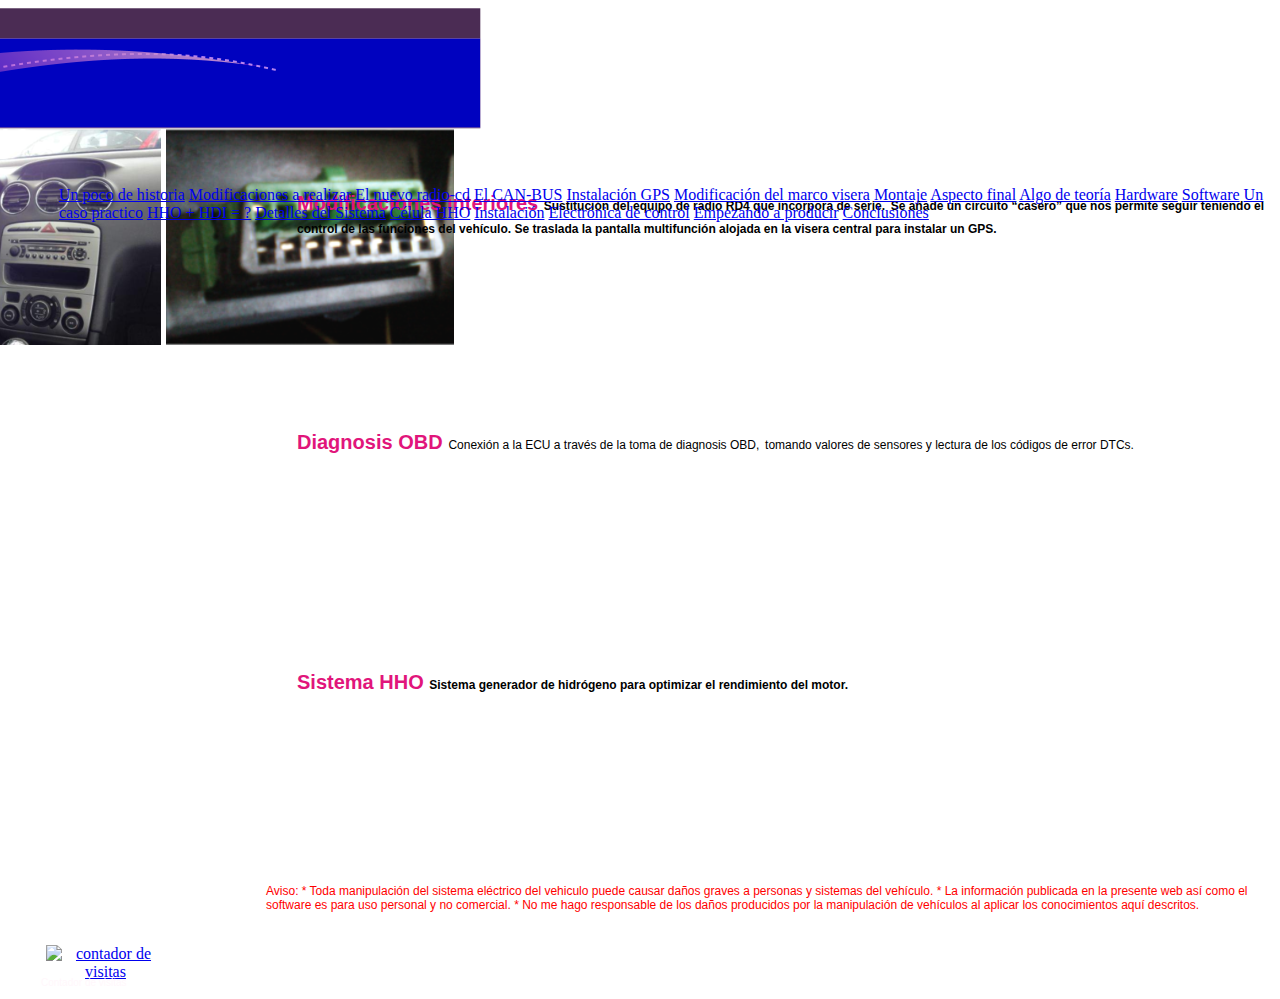
==== commit b63cfb24: "Update index.html" ====
--- a/index.html
+++ b/index.html
@@ -1,130 +1,127 @@
-<!DOCTYPE html>
-<html lang="es">
+<!DOCTYPE html PUBLIC "-//W3C//DTD XHTML 1.0 Transitional//EN" "http://www.w3.org/TR/xhtml1/DTD/xhtml1-transitional.dtd">
+<html xmlns="http://www.w3.org/1999/xhtml">
 <head>
-    <meta charset="UTF-8">
-    <meta name="viewport" content="width=device-width, initial-scale=1.0">
-    <title>Modificaciones de Vehículos</title>
-    <link href="https://fonts.googleapis.com/css2?family=Roboto:wght@400;700&display=swap" rel="stylesheet">
-    <style>
-        body {
-            font-family: 'Roboto', sans-serif;
-            background-color: #FFFFFF;
-            margin: 0;
-            padding: 0;
-            color: #333;
-        }
-        .container {
-            max-width: 1200px;
-            margin: 0 auto;
-            padding: 20px;
-        }
-        header {
-            text-align: center;
-            padding: 20px 0;
-            background-color: #FFF7FB;
-        }
-        header img {
-            max-width: 100%;
-            height: auto;
-        }
-        .content {
-            display: flex;
-            flex-wrap: wrap;
-            gap: 20px;
-            margin-top: 20px;
-        }
-        .card {
-            background-color: #F8E4F6;
-            padding: 20px;
-            border-radius: 8px;
-            box-shadow: 0 4px 6px rgba(0, 0, 0, 0.1);
-            flex: 1 1 calc(33.333% - 40px);
-            box-sizing: border-box;
-        }
-        .card h2 {
-            color: #E1157B;
-            font-size: 20px;
-            margin-bottom: 10px;
-        }
-        .card p {
-            font-size: 14px;
-            line-height: 1.6;
-        }
-        .sidebar {
-            flex: 1 1 200px;
-            background-color: #F8E4F6;
-            padding: 20px;
-            border-radius: 8px;
-            box-shadow: 0 4px 6px rgba(0, 0, 0, 0.1);
-        }
-        .sidebar a {
-            display: block;
-            color: #E1157B;
-            text-decoration: none;
-            margin-bottom: 10px;
-        }
-        .sidebar a:hover {
-            text-decoration: underline;
-        }
-        footer {
-            text-align: center;
-            padding: 20px;
-            background-color: #FFF7FB;
-            margin-top: 20px;
-        }
-        footer p {
-            font-size: 12px;
-            color: #FF0000;
-        }
-    </style>
+ <meta http-equiv="Content-Type" content="text/html; charset=Windows-1252"/>
+ <meta name="Generator" content="Xara HTML filter v.6.0.4.417"/>
+ <meta name="XAR Files" content="default_htm_files/xr_files.txt"/>
+ <title>default</title>
+ <meta name="viewport" content="width=device-width, initial-scale=1.0"/>
+ <link rel="stylesheet" type="text/css" href="default_htm_files/xr_main.css"/>
+ <link rel="stylesheet" type="text/css" href="default_htm_files/xr_text.css"/>
+ <link rel="stylesheet" type="text/css" href="default_htm_files/custom_styles.css"/>
+ <script type="text/javascript" src="default_htm_files/roe.js"></script>
 </head>
-<body>
-    <div class="container">
-        <header>
-            <img src="default_htm_files/8.png" alt="Header Image">
-            <img src="default_htm_files/9.png" alt="Logo">
-        </header>
+<body style="background-color: #FFFFFF">
+<div class="xr_ap" id="xr_xr" style="width: 1001px; height: 980px; top:0px; left:50%; margin-left: -501px;">
+ <script type="text/javascript">var xr_xr=document.getElementById("xr_xr")</script>
+<div class="xr_ap" id="xr_xri" style="width: 1001px; height: 980px;">
+ <span class="xr_ar" style="left: 17px; top: 138px; width: 973px; height: 839px; background-color: #FFF7FB;"></span>
+ <div style="position: absolute; left: 46px; top: 945px; width: 119px; height: 22px;">
+<center><a href="http://www.websmultimedia.com/contador-de-visitas-gratis" title="Contador De Visitas Gratis">
 
-        <div class="content">
-            <div class="card">
-                <h2>Modificaciones interiores</h2>
-                <p>Sustitución del equipo de radio RD4 que incorpora de serie. Se añade un circuito “casero” que nos permite seguir teniendo el control de las funciones del vehículo. Se traslada la pantalla multifunción alojada en la visera central para instalar un GPS.</p>
-            </div>
-            <div class="card">
-                <h2>Diagnosis OBD</h2>
-                <p>Conexión a la ECU a través de la toma de diagnosis OBD, tomando valores de sensores y lectura de los códigos de error DTCs.</p>
-            </div>
-            <div class="card">
-                <h2>Sistema HHO</h2>
-                <p>Sistema generador de hidrógeno para optimizar el rendimiento del motor.</p>
-            </div>
-        </div>
+<img style="border: 0px solid; display: inline;" alt="contador de visitas" src="http://www.websmultimedia.com/contador-de-visitas.php?id=11728"></a><br><a href="http://www.websmultimedia.com/contador-de-visitas-gratis" style="color:#999; font-size:10px; 
 
-        <div class="sidebar">
-            <a href="default_2.htm">Un poco de historia</a>
-            <a href="default_2.htm#Modificaciones:32a:32realizar">Modificaciones a realizar</a>
-            <a href="default_2.htm#El:32nuevo:32radio-cd">El nuevo radio-cd</a>
-            <a href="default_3.htm">El CAN-BUS</a>
-            <a href="default_4.htm">Instalación GPS</a>
-            <a href="default_4.htm#Modificación:32del:32marco:32visera">Modificación del marco visera</a>
-            <a href="default_5.htm">Montaje</a>
-            <a href="default_6.htm">Aspecto final</a>
-            <a href="default_7.htm">Algo de teoría</a>
-            <a href="default_8.htm">Hardware</a>
-            <a href="default_8.htm#Software">Software</a>
-            <a href="default_9.htm">Un caso práctico</a>
-            <a href="default_10.htm">HHO + HDI = ?</a>
-            <a href="default_10.htm#Detalles:32del:32Sistema">Detalles del Sistema</a>
-            <a href="default_10.htm#Célula:32HHO">Célula HHO</a>
-            <a href="default_11.htm">Instalación</a>
-            <a href="default_12.htm">Electrónica de control</a>
-            <a href="default_13.htm">Empezando a producir</a>
-            <a href="default_13.htm#Conclusiones">Conclusiones</a>
-        </div>
-
-        <footer>
-            <p>Aviso: * Toda manipulación del sistema eléctrico del vehículo puede causar daños graves a personas y sistemas del vehículo. * La información publicada en la presente web así como el software es para uso personal y no comercial. * No me hago responsable de los daños producidos por la manipulación de vehículos al aplicar los conocimientos aquí descritos.</p>
-        </footer>
-    </div>
+font-family:verdana;"></a><br><a href="http://www.websmultimedia.com/diseno-web/sevilla" style="color:#999; font-size:10px; font-family:verdana;"></a></center>
+ </div>
+ <div class="Normal_text" style="position: absolute; left:41px; top:977px;font-family:Verdana, Geneva, sans-serif;font-size:10px;color:#FFF7FB;">
+  <span class="xr_tc Normal_text" style="left: -1px; top: -10px; width: 129px;font-family:Verdana, Geneva, sans-serif;font-size:10px;color:#FFF7FB;">Contador de visitas</span>
+ </div>
+ <img class="xr_ap" src="default_htm_files/8.png" alt="" title="" style="left: 17px; top: 17px; width: 974px; height: 121px;"/>
+ <img class="xr_ap" src="default_htm_files/9.png" alt="" title="" style="left: 311px; top: 63px; width: 362px; height: 60px;"/>
+ <!--[if lt IE 9]>
+ <img class="xr_ap" src="default_htm_files/2298.png" alt="" title="" style="left: 276px; top: 150px; width: 699px; height: 232px;"/>
+ <![endif]-->
+ <!--[if gte IE 9]><!-->
+ <span class="xr_ar" style="left: 276px; top: 150px; width: 689px; height: 224px; box-shadow: 8px 6px 0px rgba(0,0,0,0.25); background-color: #F8E4F6;"></span>
+ <!--<![endif]-->
+ <img class="xr_ap" src="default_htm_files/521.png" alt="" title="" style="left: 645px; top: 154px; width: 289px; height: 216px;"/>
+ <!--[if lt IE 9]>
+ <img class="xr_ap" src="default_htm_files/2298.png" alt="" title="" style="left: 276px; top: 630px; width: 699px; height: 232px;"/>
+ <![endif]-->
+ <!--[if gte IE 9]><!-->
+ <span class="xr_ar" style="left: 276px; top: 630px; width: 689px; height: 224px; box-shadow: 8px 6px 0px rgba(0,0,0,0.25); background-color: #F8E4F6;"></span>
+ <!--<![endif]-->
+ <!--[if lt IE 9]>
+ <img class="xr_ap" src="default_htm_files/2298.png" alt="" title="" style="left: 276px; top: 390px; width: 699px; height: 232px;"/>
+ <![endif]-->
+ <!--[if gte IE 9]><!-->
+ <span class="xr_ar" style="left: 276px; top: 390px; width: 689px; height: 224px; box-shadow: 8px 6px 0px rgba(0,0,0,0.25); background-color: #F8E4F6;"></span>
+ <!--<![endif]-->
+ <img class="xr_ap" src="default_htm_files/522.png" alt="" title="" style="left: 645px; top: 395px; width: 289px; height: 216px;"/>
+ <img class="xr_ap" src="default_htm_files/523.jpg" alt="" title="" style="left: 645px; top: 635px; width: 289px; height: 216px;"/>
+ <div class="Normal_text" style="position: absolute; left:297px; top:192px;font-family:Trebuchet MS, Tahoma, sans-serif;font-weight:bold;font-size:20px;color:#E1157B;">
+  <span class="xr_tl Normal_text" style="top: -19px;font-family:Trebuchet MS, Tahoma, sans-serif;font-weight:bold;font-size:20px;color:#E1157B;">Modificaciones interiores</span>
+  <span class="xr_tl Normal_text" style="top: 18px;font-family:Trebuchet MS, Tahoma, sans-serif;font-size:12px;color:#000000;">Sustituci&#243;n del equipo de radio RD4 que incorpora de serie.</span>
+  <span class="xr_tl Normal_text" style="top: 46px;font-family:Trebuchet MS, Tahoma, sans-serif;font-size:12px;color:#000000;">Se a&#241;ade un circuito &#8220;casero&#8221; que nos permite seguir </span>
+  <span class="xr_tl Normal_text" style="top: 60px;font-family:Trebuchet MS, Tahoma, sans-serif;font-size:12px;color:#000000;">teniendo el control de las funciones del veh&#237;culo. </span>
+  <span class="xr_tl Normal_text" style="top: 88px;font-family:Trebuchet MS, Tahoma, sans-serif;font-size:12px;color:#000000;">Se traslada la pantalla multifunci&#243;n alojada en la visera </span>
+  <span class="xr_tl Normal_text" style="top: 102px;font-family:Trebuchet MS, Tahoma, sans-serif;font-size:12px;color:#000000;">central para instalar un GPS.</span>
+  <span class="xr_tl Normal_text" style="top: 116px;font-family:Trebuchet MS, Tahoma, sans-serif;font-size:12px;color:#000000;">&nbsp;</span>
+ </div>
+ <div class="Normal_text" style="position: absolute; left:297px; top:430px;font-family:Trebuchet MS, Tahoma, sans-serif;font-size:21px;">
+  <span class="xr_tl Normal_text" style="top: -19px;font-family:Trebuchet MS, Tahoma, sans-serif;font-size:21px;"><span class="Normal_text" style="font-family:Trebuchet MS, Tahoma, sans-serif;font-weight:bold;font-size:20px;color:#E1157B;">Diagnosis OBD</span></span>
+  <span class="xr_tl Normal_text" style="top: 18px;font-family:Trebuchet MS, Tahoma, sans-serif;font-size:12px;color:#000000;">Conexi&#243;n a la ECU a trav&#233;s de la toma de diagnosis OBD,</span>
+  <span class="xr_tl Normal_text" style="top: 32px;font-family:Trebuchet MS, Tahoma, sans-serif;font-size:12px;color:#000000;">tomando valores de sensores y lectura de los c&#243;digos de </span>
+  <span class="xr_tl Normal_text" style="top: 46px;font-family:Trebuchet MS, Tahoma, sans-serif;font-size:12px;color:#000000;">error DTCs.</span>
+ </div>
+ <div class="Normal_text" style="position: absolute; left:297px; top:671px;font-family:Trebuchet MS, Tahoma, sans-serif;font-weight:bold;font-size:20px;">
+  <span class="xr_tl Normal_text" style="top: -19px;font-family:Trebuchet MS, Tahoma, sans-serif;font-weight:bold;font-size:20px;"><span class="Normal_text" style="font-family:Trebuchet MS, Tahoma, sans-serif;font-weight:bold;font-size:20px;color:#E1157B;">Sistema HHO</span></span>
+  <span class="xr_tl Normal_text" style="top: 18px;font-family:Trebuchet MS, Tahoma, sans-serif;font-size:12px;color:#000000;">Sistema generador de hidr&#243;geno para optimizar el </span>
+  <span class="xr_tl Normal_text" style="top: 32px;font-family:Trebuchet MS, Tahoma, sans-serif;font-size:12px;color:#000000;">rendimiento del motor.</span>
+ </div>
+ <div class="Normal_text" style="position: absolute; left:266px; top:884px;font-family:Trebuchet MS, Tahoma, sans-serif;font-size:12px;color:#FF0000;">
+  <span class="xr_tl Normal_text" style="top: -11px;font-family:Trebuchet MS, Tahoma, sans-serif;font-size:12px;color:#FF0000;">Aviso:</span>
+  <span class="xr_tl Normal_text" style="top: 3px;font-family:Trebuchet MS, Tahoma, sans-serif;font-size:12px;color:#FF0000;">* Toda manipulaci&#243;n del sistema el&#233;ctrico del vehiculo puede causar da&#241;os graves a personas y sistemas del veh&#237;culo. </span>
+  <span class="xr_tl Normal_text" style="top: 17px;font-family:Trebuchet MS, Tahoma, sans-serif;font-size:12px;color:#FF0000;">* La informaci&#243;n publicada en la presente web as&#237; como el software es para uso personal y no comercial.</span>
+  <span class="xr_tl Normal_text" style="top: 31px;font-family:Trebuchet MS, Tahoma, sans-serif;font-size:12px;color:#FF0000;">* No me hago responsable de los da&#241;os producidos por la manipulaci&#243;n de veh&#237;culos al aplicar los conocimientos aqu&#237; descritos.</span>
+ </div>
+ <!--[if lt IE 9]>
+ <img class="xr_ap" src="default_htm_files/2303.png" alt="" title="" style="left: 38px; top: 149px; width: 239px; height: 239px;"/>
+ <![endif]-->
+ <!--[if gte IE 9]><!-->
+ <span class="xr_ar" style="left: 38px; top: 150px; width: 223px; height: 224px; box-shadow: 8px 7px 6px rgba(0,0,0,0.25); background-color: #F8E4F6;"></span>
+ <!--<![endif]-->
+ <!--[if lt IE 9]>
+ <img class="xr_ap" src="default_htm_files/2303.png" alt="" title="" style="left: 38px; top: 389px; width: 239px; height: 239px;"/>
+ <![endif]-->
+ <!--[if gte IE 9]><!-->
+ <span class="xr_ar" style="left: 38px; top: 390px; width: 223px; height: 224px; box-shadow: 8px 7px 6px rgba(0,0,0,0.25); background-color: #F8E4F6;"></span>
+ <!--<![endif]-->
+ <!--[if lt IE 9]>
+ <img class="xr_ap" src="default_htm_files/2303.png" alt="" title="" style="left: 38px; top: 629px; width: 239px; height: 239px;"/>
+ <![endif]-->
+ <!--[if gte IE 9]><!-->
+ <span class="xr_ar" style="left: 38px; top: 630px; width: 223px; height: 224px; box-shadow: 8px 7px 6px rgba(0,0,0,0.25); background-color: #F8E4F6;"></span>
+ <!--<![endif]-->
+ <div class="xr_s0" style="position: absolute; left:59px; top:186px;">
+  <span class="xr_tl xr_s0" style="top: 3px;"><a href="default_2.htm" onclick="return(xr_nn());" onmousemove="xr_mo(this,0)" >Un poco de historia</a></span>
+  <span class="xr_tl xr_s0" style="top: 19px;"><a href="default_2.htm#Modificaciones:32a:32realizar" onclick="return(xr_nn());" onmousemove="xr_mo(this,0)" >Modificaciones a realizar</a></span>
+  <span class="xr_tl xr_s0" style="top: 36px;"><a href="default_2.htm#El:32nuevo:32radio-cd" onclick="return(xr_nn());" onmousemove="xr_mo(this,0)" >El nuevo radio-cd</a></span>
+  <span class="xr_tl xr_s0" style="top: 52px;"><a href="default_3.htm" onclick="return(xr_nn());" onmousemove="xr_mo(this,0)" >El CAN-BUS</a></span>
+  <span class="xr_tl xr_s0" style="top: 68px;"><a href="default_4.htm" onclick="return(xr_nn());" onmousemove="xr_mo(this,0)" >Instalaci&#243;n GPS</a></span>
+  <span class="xr_tl xr_s0" style="top: 84px;"><a href="default_4.htm#Modificaci:243n:32del:32marco:32visera" onclick="return(xr_nn());" onmousemove="xr_mo(this,0)" >Modificaci&#243;n del marco visera</a></span>
+  <span class="xr_tl xr_s0" style="top: 101px;"><a href="default_5.htm" onclick="return(xr_nn());" onmousemove="xr_mo(this,0)" >Montaje</a></span>
+  <span class="xr_tl xr_s0" style="top: 117px;"><a href="default_6.htm" onclick="return(xr_nn());" onmousemove="xr_mo(this,0)" >Aspecto final</a></span>
+  <span class="xr_tl xr_s0" style="top: 247px;"><a href="default_7.htm" onclick="return(xr_nn());" onmousemove="xr_mo(this,0)" >Algo de teor&#237;a</a></span>
+  <span class="xr_tl xr_s0" style="top: 263px;"><a href="default_8.htm" onclick="return(xr_nn());" onmousemove="xr_mo(this,0)" >Hardware</a></span>
+  <span class="xr_tl xr_s0" style="top: 279px;"><a href="default_8.htm#Software" onclick="return(xr_nn());" onmousemove="xr_mo(this,0)" >Software</a></span>
+  <span class="xr_tl xr_s0" style="top: 296px;"><a href="default_9.htm" onclick="return(xr_nn());" onmousemove="xr_mo(this,0)" >Un caso practico</a></span>
+  <span class="xr_tl xr_s0" style="top: 491px;"><a href="default_10.htm" onclick="return(xr_nn());" onmousemove="xr_mo(this,0)" >HHO + HDI = ?</a></span>
+  <span class="xr_tl xr_s0" style="top: 507px;"><a href="default_10.htm#Detalles:32del:32Sistema" onclick="return(xr_nn());" onmousemove="xr_mo(this,0)" >Detalles del Sistema</a></span>
+  <span class="xr_tl xr_s0" style="top: 523px;"><a href="default_10.htm#C:233lula:32HHO" onclick="return(xr_nn());" onmousemove="xr_mo(this,0)" >C&#233;lula HHO</a></span>
+  <span class="xr_tl xr_s0" style="top: 540px;"><a href="default_11.htm" onclick="return(xr_nn());" onmousemove="xr_mo(this,0)" >Instalaci&#243;n</a></span>
+  <span class="xr_tl xr_s0" style="top: 556px;"><a href="default_12.htm" onclick="return(xr_nn());" onmousemove="xr_mo(this,0)" >Electr&#243;nica de control</a></span>
+  <span class="xr_tl xr_s0" style="top: 572px;"><a href="default_13.htm" onclick="return(xr_nn());" onmousemove="xr_mo(this,0)" >Empezando a producir</a></span>
+  <span class="xr_tl xr_s0" style="top: 588px;"><a href="default_13.htm#Conclusiones" onclick="return(xr_nn());" onmousemove="xr_mo(this,0)" >Conclusiones</a></span>
+ </div>
+ <div id="xr_xo0" class="xr_ap" style="left:0; top:0; width:1001px; height:100px; visibility:hidden;">
+ <a href="" onclick="return(false);">
+ </a>
+ </div>
+ <div id="xr_xd0"></div>
+</div>
+</div>
+<!--[if lt IE 7]><script type="text/javascript" src="default_htm_files/png.js"></script><![endif]-->
+<!--[if IE]><script type="text/javascript">xr_aeh()</script><![endif]--><!--[if !IE]>--><script type="text/javascript">window.addEventListener('load', xr_aeh, false);</script><!--<![endif]-->
 </body>
 </html>
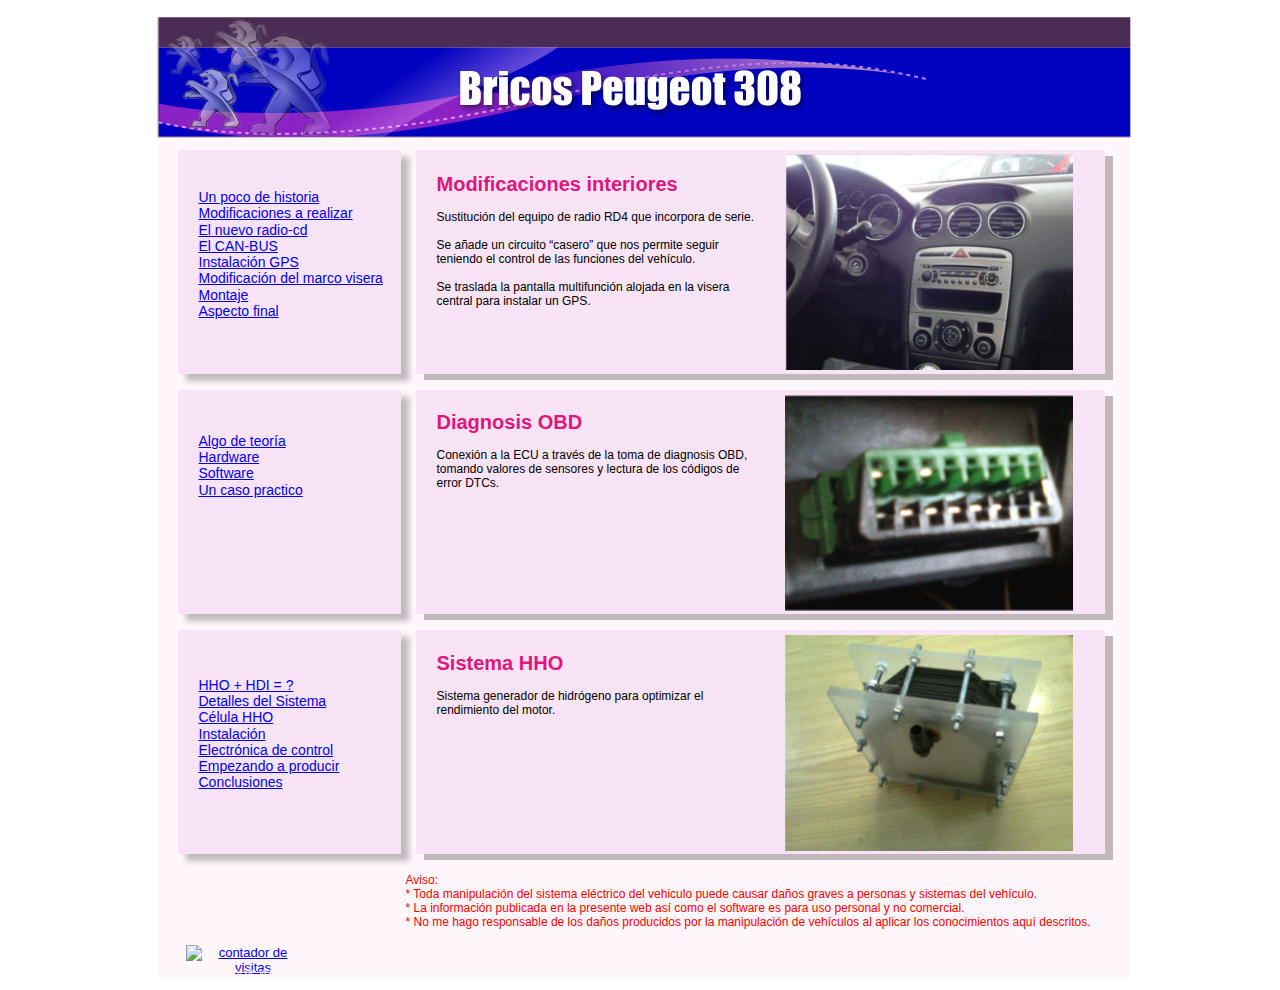
==== commit c4cab8be: "Add files via upload" ====
--- a/index.html
+++ b/index.html
@@ -124,4 +124,4 @@
 <!--[if lt IE 7]><script type="text/javascript" src="default_htm_files/png.js"></script><![endif]-->
 <!--[if IE]><script type="text/javascript">xr_aeh()</script><![endif]--><!--[if !IE]>--><script type="text/javascript">window.addEventListener('load', xr_aeh, false);</script><!--<![endif]-->
 </body>
-</html>
+</html>--- a/default_htm_files/xr_main.css
+++ b/default_htm_files/xr_main.css
@@ -0,0 +1,18 @@
+/* Site settings */
+body {background-color:#ffffff;font-family:Arial,sans-serif;font-size:13px;font-weight:normal;font-style:normal;text-decoration:none;color:#000000;letter-spacing:0em;}
+a {text-decoration:underline;}
+a:link {color:#0000EE; cursor:pointer;}
+a:visited {color:#561A8B;}
+a:hover {color:#0000EE;}
+a * {color:#0000EE;text-decoration:underline;}
+sup {font-size:0.7em; vertical-align: 0.3em;}
+sub {font-size:0.7em;}
+.xr_tl {position: absolute; white-space: pre; unicode-bidi:bidi-override;}
+.xr_tr {position: absolute; white-space: pre; unicode-bidi:bidi-override; text-align:right;}
+.xr_tc {position: absolute; white-space: pre; unicode-bidi:bidi-override; text-align:center;}
+.xr_tj {position: absolute; unicode-bidi:bidi-override; text-align:justify;}
+.xr_ap {position: absolute; border:none;}
+.xr_ar {position: absolute; display:block;}
+.xr_ae {position: relative; border:none;}
+.xr_tb {position: absolute; unicode-bidi:bidi-override;}
+.xr_tu {unicode-bidi:bidi-override;margin-top:0px;margin-bottom:0px;}
--- a/default_htm_files/xr_text.css
+++ b/default_htm_files/xr_text.css
@@ -0,0 +1,18 @@
+/* Text styles */
+.xr_s0 {font-family:Trebuchet MS, Tahoma, sans-serif;font-weight:normal;font-style:normal;font-size:14px;text-decoration:none;color:#000000;letter-spacing:0.0em;}
+.xr_s1 {font-family:Trebuchet MS, Tahoma, sans-serif;font-weight:bold;font-style:normal;font-size:20px;text-decoration:none;color:#713F77;letter-spacing:0.0em;}
+.xr_s2 {font-family:Trebuchet MS, Tahoma, sans-serif;font-weight:normal;font-style:normal;font-size:12px;text-decoration:none;color:#000000;letter-spacing:0.0em;}
+.xr_s3 {font-family:Trebuchet MS, Tahoma, sans-serif;font-weight:bold;font-style:normal;font-size:14px;text-decoration:none;color:#000000;letter-spacing:0.0em;}
+.xr_s4 {font-family:Trebuchet MS, Tahoma, sans-serif;font-weight:normal;font-style:normal;font-size:11px;text-decoration:none;color:#4C4C4C;letter-spacing:0.0em;}
+.xr_s5 {font-family:Arial;font-weight:bold;font-style:normal;font-size:13px;text-decoration:none;color:#FFF7FB;letter-spacing:0.0em;}
+.xr_s6 {font-family:Arial;font-weight:normal;font-style:normal;font-size:10px;text-decoration:none;color:#000000;letter-spacing:0.0em;}
+.xr_s7 {font-family:Arial;font-weight:bold;font-style:normal;font-size:11px;text-decoration:none;color:#FFF7FB;letter-spacing:0.0em;}
+.xr_s8 {font-family:Arial;font-weight:normal;font-style:normal;font-size:9px;text-decoration:none;color:#000000;letter-spacing:0.0em;}
+.xr_s9 {font-family:Arial;font-weight:normal;font-style:normal;font-size:11px;text-decoration:none;color:#000000;letter-spacing:0.0em;}
+.xr_s10 {font-family:Arial;font-weight:normal;font-style:normal;font-size:12px;text-decoration:none;color:#000000;letter-spacing:0.0em;}
+.xr_s11 {font-family:Trebuchet MS, Tahoma, sans-serif;font-weight:bold;font-style:normal;font-size:12px;text-decoration:none;color:#000000;letter-spacing:0.0em;}
+.xr_s12 {font-family:Trebuchet MS, Tahoma, sans-serif;font-weight:normal;font-style:normal;font-size:12px;text-decoration:none;color:#FF0000;letter-spacing:0.0em;}
+.xr_s13 {font-family:Trebuchet MS, Tahoma, sans-serif;font-weight:normal;font-style:normal;font-size:21px;text-decoration:none;letter-spacing:0.0em;}
+.xr_s14 {font-family:Trebuchet MS, Tahoma, sans-serif;font-weight:bold;font-style:normal;font-size:64px;text-decoration:none;letter-spacing:0.0em;}
+.xr_s15 {font-family:Trebuchet MS, Tahoma, sans-serif;font-weight:bold;font-style:normal;font-size:64px;text-decoration:none;color:#0F46E8;letter-spacing:0.0em;}
+.xr_s16 {font-family:Trebuchet MS, Tahoma, sans-serif;font-weight:bold;font-style:normal;font-size:64px;text-decoration:none;color:#E80F0F;letter-spacing:0.0em;}
--- a/default_htm_files/custom_styles.css
+++ b/default_htm_files/custom_styles.css
@@ -0,0 +1,2 @@
+.Normal_text {font-family:Arial;font-weight:normal;font-style:normal;font-size:13px;text-decoration:none;color:#000000;letter-spacing:0.0em;}
+.Heading_1 {font-family:Arial;font-weight:bold;font-style:normal;font-size:24px;text-decoration:none;color:#000000;letter-spacing:0.0em;}
